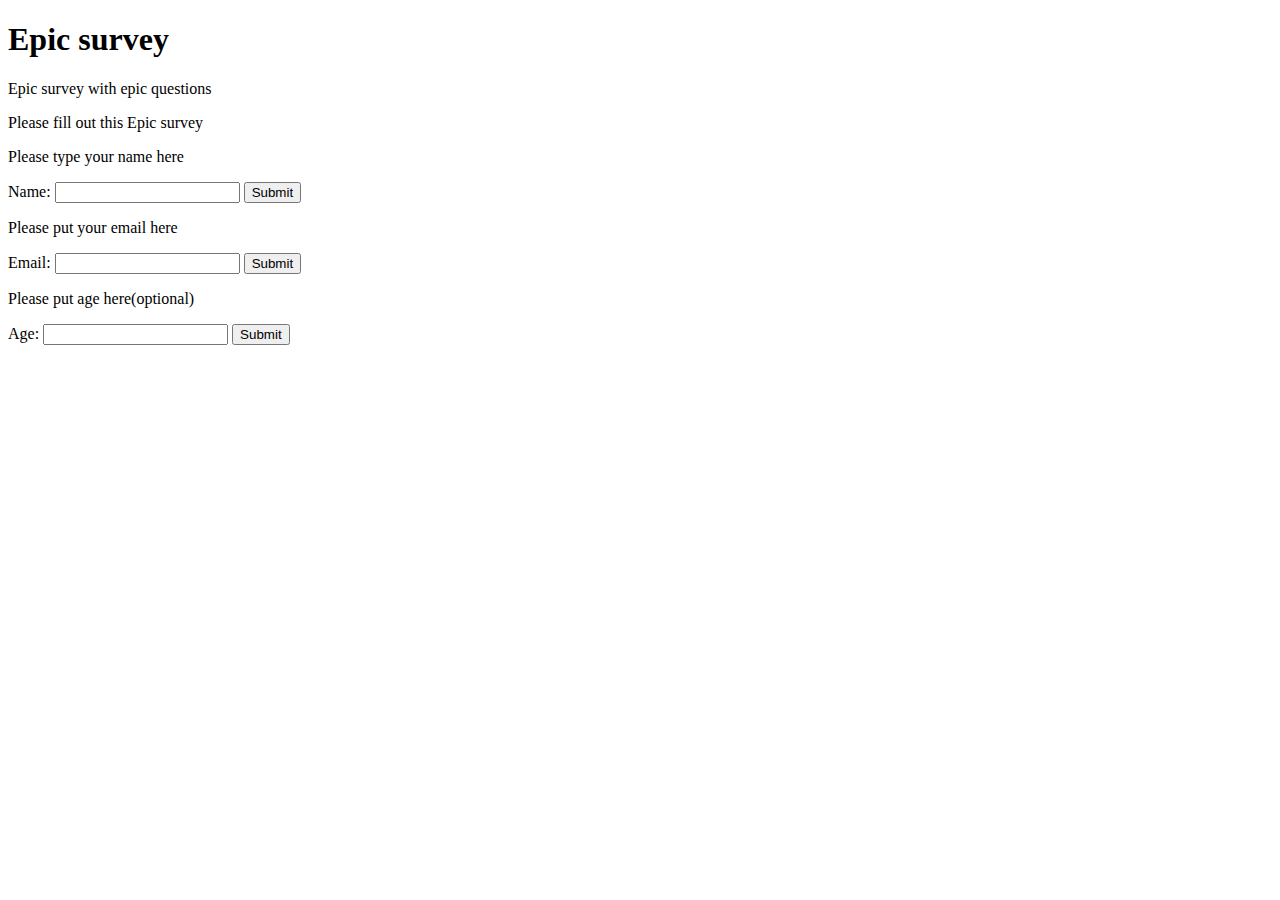
==== survey/index.html @ 0b4419af "Update index.html" ====
<!DOCTYPE html>
<html lang="en">

<head>
    <h1 id="title">Epic survey</h1>
    <p id="description">Epic survey with epic questions</p>
    <meta name="viewport" content="width=device-width,initial-scale=1">
    <link rel="stylesheet" type="text/css" href="style.css">
</head>

<body>
<form id="survey form">
<p>Please fill out this Epic survey</p>
<p>Please type your name here</p>
<label>Name:</label>
      <input type="text" id="Name" name="Name">
      <input type="submit" name="submit" value="Submit">
<p> Please put your email here</p>
<label>Email:</label>
    <input type="email" id="email" name="email">
    <input type="submit" name="submit" value="Submit">
<p>Please put age here(optional)</p>
<label>Age:</label>
    <input type="text" id="Number" name="Age">
    <input type="submit" name="submit" value="Submit">

</form>
    <!-- Do not delete the line below. It provides the test suite for user stories. -->
    <script src="https://cdn.freecodecamp.org/testable-projects-fcc/v1/bundle.js"></script>

</body>

</html>
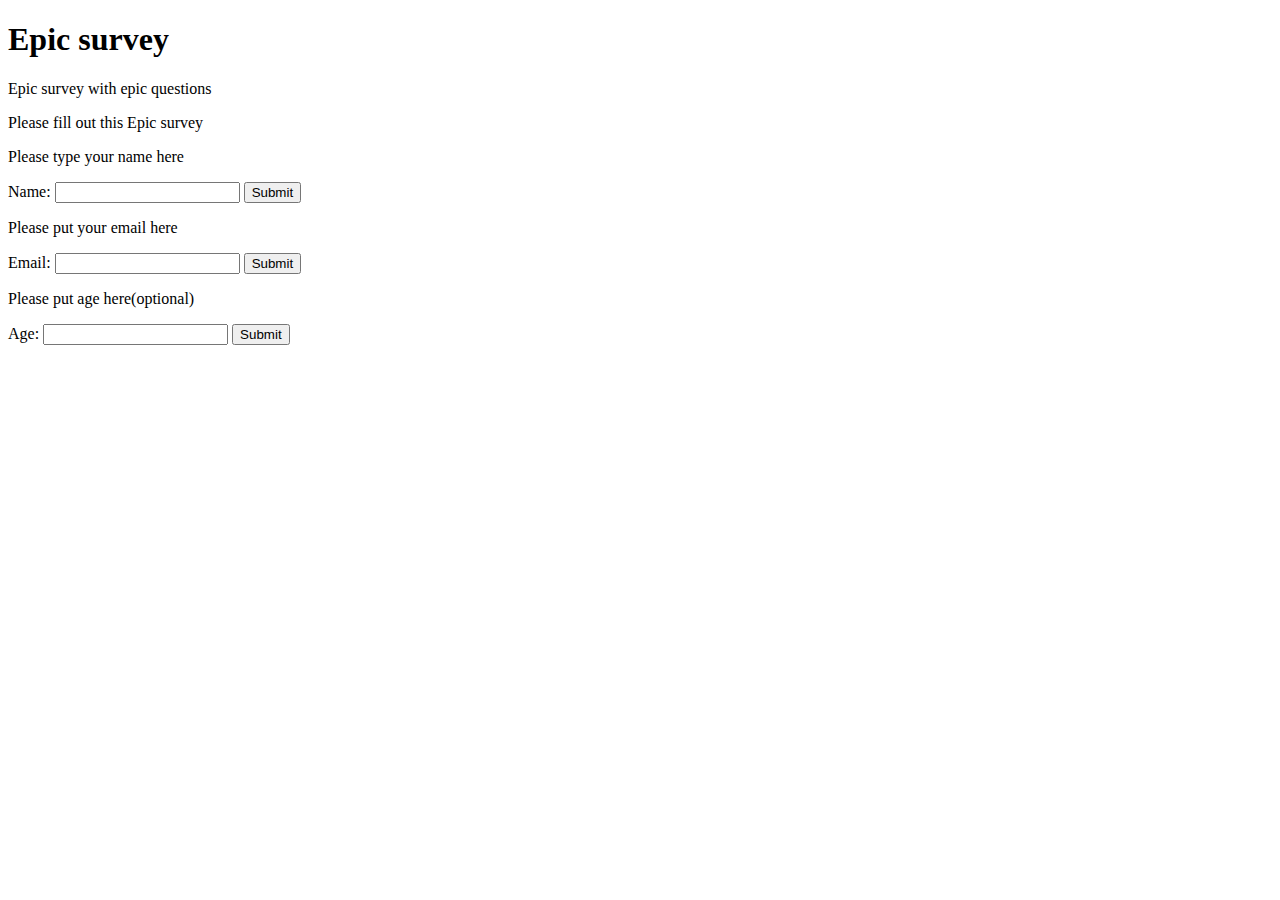
==== commit bf0b4fec: "Update index.html" ====
--- a/survey/index.html
+++ b/survey/index.html
@@ -13,7 +13,7 @@
 <p>Please fill out this Epic survey</p>
 <p>Please type your name here</p>
 <label>Name:</label>
-      <input type="text" id="Name" name="Name">
+      <input type="text" id="name" name="Name">
       <input type="submit" name="submit" value="Submit">
 <p> Please put your email here</p>
 <label>Email:</label>
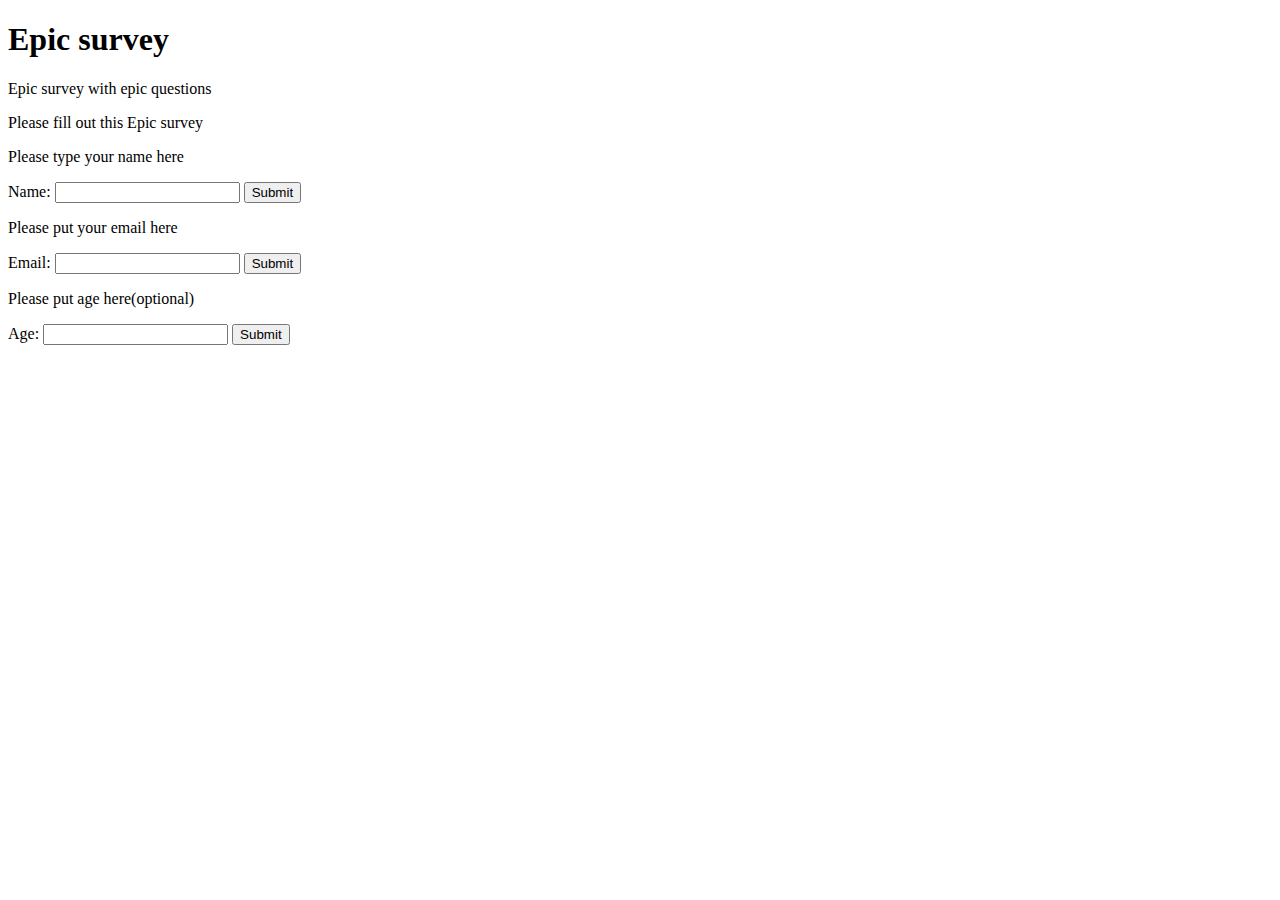
==== commit e49377ab: "Update index.html" ====
--- a/survey/index.html
+++ b/survey/index.html
@@ -21,8 +21,8 @@
     <input type="submit" name="submit" value="Submit">
 <p>Please put age here(optional)</p>
 <label>Age:</label>
-    <input type="text" id="Number" name="Age">
-    <input type="submit" name="submit" value="Submit">
+    <input type="number" id="number" name="Age">
+    <input type="submit" name="submit" value="Submit" min="8" max="100">
 
 </form>
     <!-- Do not delete the line below. It provides the test suite for user stories. -->
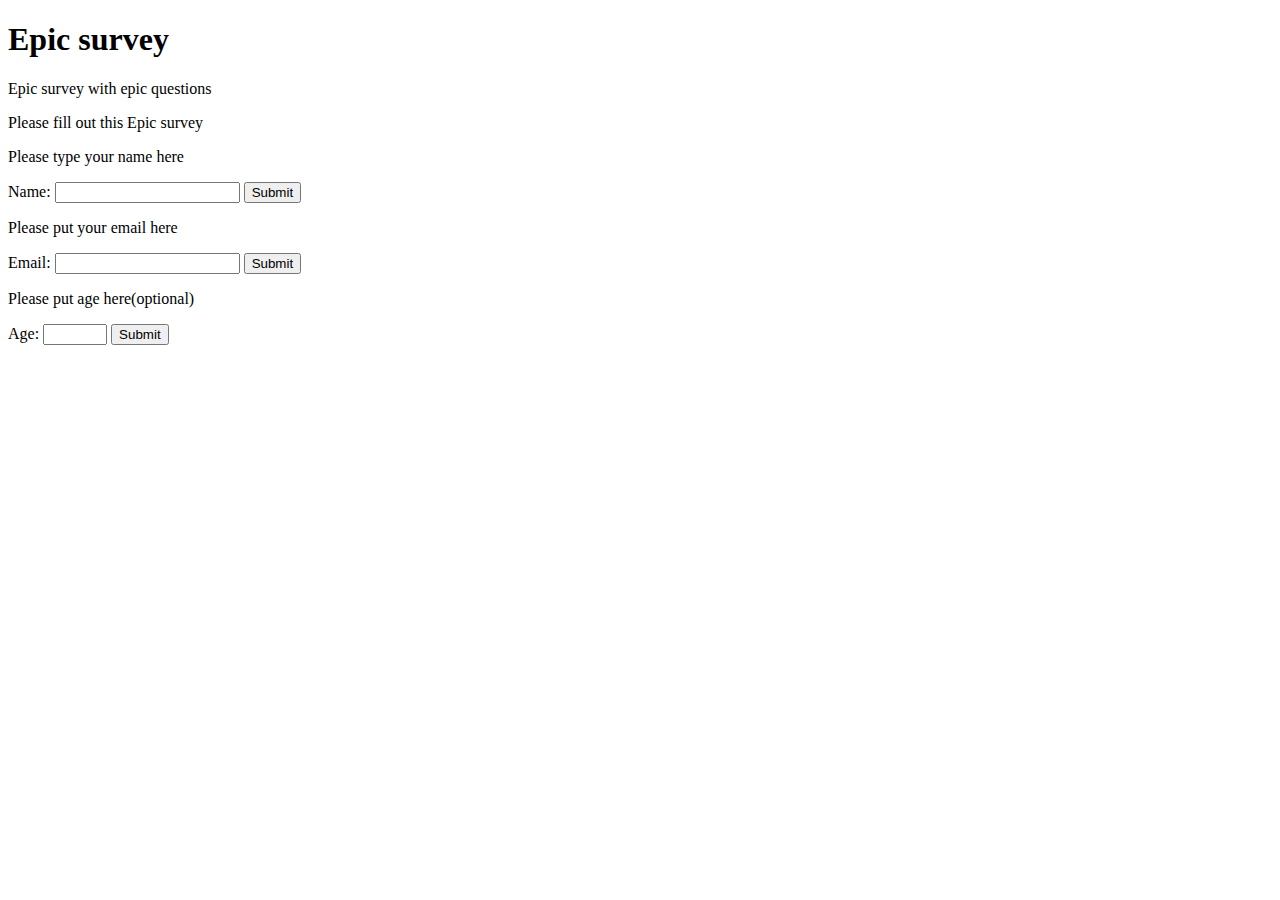
==== commit 30d8a2d4: "Update index.html" ====
--- a/survey/index.html
+++ b/survey/index.html
@@ -21,8 +21,8 @@
     <input type="submit" name="submit" value="Submit">
 <p>Please put age here(optional)</p>
 <label>Age:</label>
-    <input type="number" id="number" name="Age">
-    <input type="submit" name="submit" value="Submit" min="8" max="100">
+    <input type="number" id="number" name="Age" min="8" max="100">
+    <input type="submit" name="submit" value="Submit">
 
 </form>
     <!-- Do not delete the line below. It provides the test suite for user stories. -->
